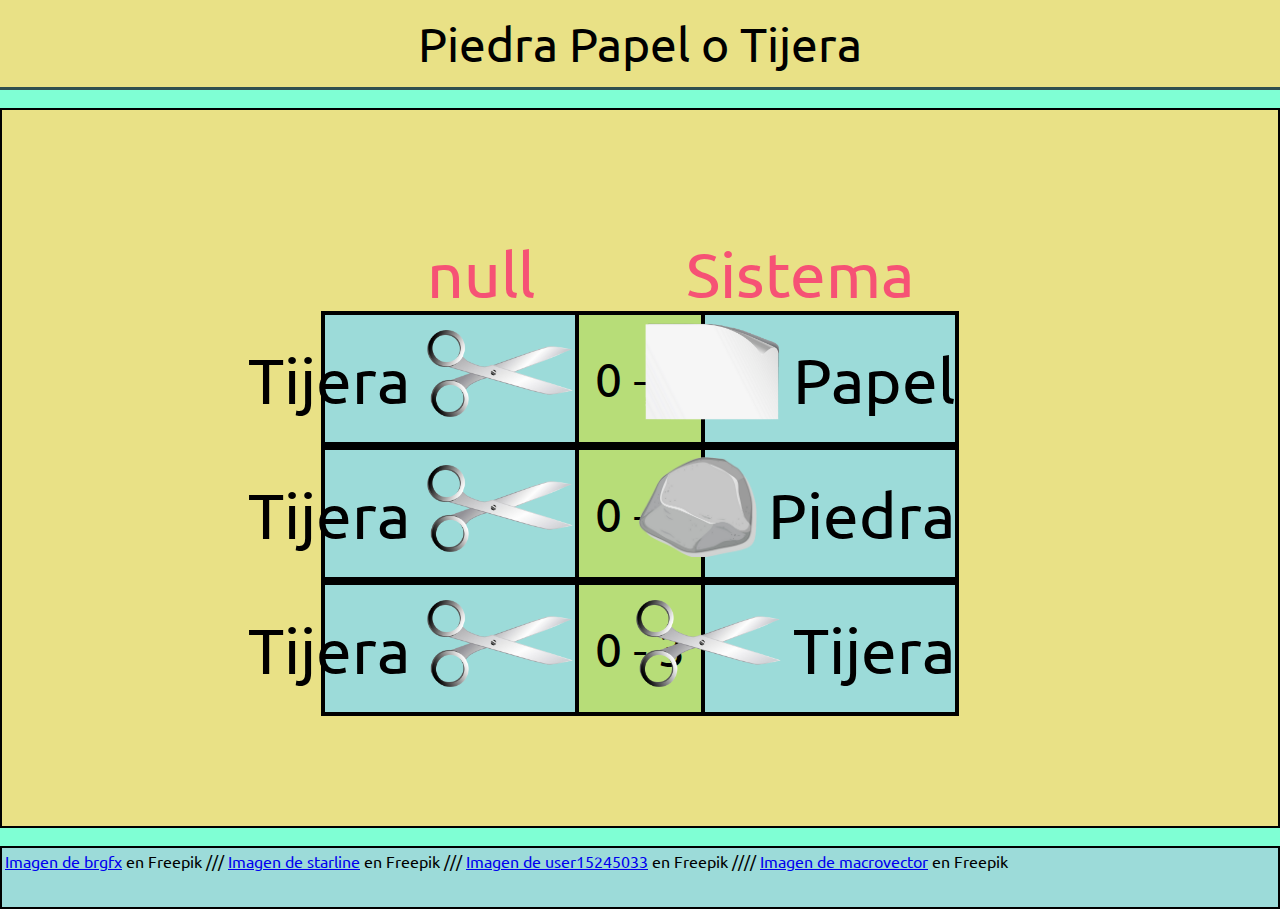
==== index2.html @ ad014d0b "primer versión del juego básico" ====
<!DOCTYPE html>
<html lang="en">
<head>
    <meta charset="UTF-8">
    <meta http-equiv="X-UA-Compatible" content="IE=edge">
    <meta name="viewport" content="width=device-width, initial-scale=1.0">
    <link rel="stylesheet" href="/css/estilo.css">
    <title>Piedra Papel o Tijera</title>
    <link rel="preconnect" href="https://fonts.googleapis.com">
    <link rel="preconnect" href="https://fonts.gstatic.com" crossorigin>
    <link href="https://fonts.googleapis.com/css2?family=Raleway:wght@100;200&family=Rubik:ital,wght@0,300;0,400;0,500;1,500&family=Ubuntu:wght@400;500&display=swap" rel="stylesheet"> 
    <!-- <link rel="stylesheet" href="/css/bootstrap.min.css"> -->

<!-- **************************
falta la vista previa
********************************** -->




</head>
<!-- <body class="cuerpo"> -->
    <body class="cuerpo">
    <header class=" cabeza">Piedra Papel o Tijera</header>
    <div class="espacio"></div>
    <div class="tablero">

            <script src="./js/PPT.js"></script>

            <script src="./js/PPT1.js"></script>

    
        
    </div>
    <div class="espacio"></div>
    <div class="footer">
        <a href="https://www.freepik.es/vector-gratis/conjunto-piedras-grises-aislado-sobre-blanco_16856094.htm#query=piedra&position=1&from_view=search&track=sph" target="_blank">Imagen de brgfx</a> en Freepik    ///
        <a href="https://www.freepik.es/vector-gratis/tijeras-aisladas_803487.htm#query=tijera&position=13&from_view=search&track=sph">Imagen de starline</a> en Freepik    ///
        <a href="https://www.freepik.es/vector-gratis/moviles_35499784.htm#page=3&query=papel&position=19&from_view=search&track=sph">Imagen de user15245033</a> en Freepik    //// <a href="https://www.freepik.es/vector-gratis/ilustracion-realista-proceso-juego-mano-piedra-papel-tijera-aislado_7499439.htm#query=piedra%20papel%20o%20tijera&position=5&from_view=search&track=ais">Imagen de macrovector</a> en Freepik
    </div>






    <!-- <br><br><br>
    <script src="/js/PPT.js"></script>
    <h2>el resultado</h2>
    <script src="/js/PPT2.js"></script> -->
</body>
</html>
---- css/estilo.css ----
*{
    scroll-behavior: smooth;
    padding: 0;
    margin: 0;
    box-sizing: border-box;
    font-family: 'Raleway', sans-serif;
    font-family: 'Rubik', sans-serif;
    font-family: 'Ubuntu', sans-serif;
}

.eleccion{
    font-size: 3rem;
    color: red;
    background-color: yellow;
    border: 3px black solid;
}

h1{
    color: green;
    font-size: 4rem;
    font-family: 'Gill Sans', 'Gill Sans MT', Calibri, 'Trebuchet MS', sans-serif;
    border: 3px green solid;
    padding: 5px;
    margin: 5px;
}

div{
    border: 2px black solid;
}

.cuerpo{
    background-color:  #b7dd78 	;
    height: 100vh;
    /* display: flex; */
    /* flex-direction: column;
    align-items: center; */
}
.cabeza{
    display: flex;
    align-items: center;
    justify-content: center;
    font-size: 3rem;
    color: black ;
    border-bottom: 3px solid darkslategrey;
    background-color:#e9e186;
    width: auto;
    height: 10vh;
}
.espacio{
    border: none;
    height: 2vh;
    background-color: aquamarine;
}
.tablero{
    display: flex;
    flex-direction: column;
    align-items: center;
    justify-content:center;
    height: 80vh;
    width: 100%;
    background-color: #e9e186;
}


.fila{
    width: 50%;
    height: 15vh;
    display: flex;
    flex-direction: row;
    align-items: center;
    justify-content: space-between;
}
.footer{
    position: sticky;
    top: 100vh;
    height: 7vh;
    background-color: 	#9cdbd9;
    margin: 0px;
    padding: 3px;
}
.filax{
    width: 50%;
    height: 10vh;
    display: flex;
    flex-direction: row;
    align-items: center;
    justify-content: space-between;
    border: none;
}
.casillax{
    display: flex;
    width: 50%;
    height: 100%;
    align-items: flex-end;
    justify-content: center;
    font-size: 4rem;
    color: #f65275;
    border: none;
}

.casilla1{
    display: flex;
    width: 40%;
    height: 100%;
    align-items: center;
    justify-content: flex-end;
    font-size: 4rem;
    color: black;
    flex-direction: row;
    background-color: #9cdbd9;
}
.casilla2{
    display: flex;
    width: 20%;
    height: 100%;
    justify-content: center;
    align-items: center;
    font-size: 3rem;
    color: black;
    flex-direction: row;
    background-color: #b7dd78;
}
.casilla3{
    display: flex;
    width: 40%;
    height: 100%;
    align-items: center;
    justify-content: flex-start;
    font-size: 4rem;
    color: black;
    background-color: #9cdbd9;
}

.espLat{
    margin-left: 5px;
    margin-right: 5px;
}
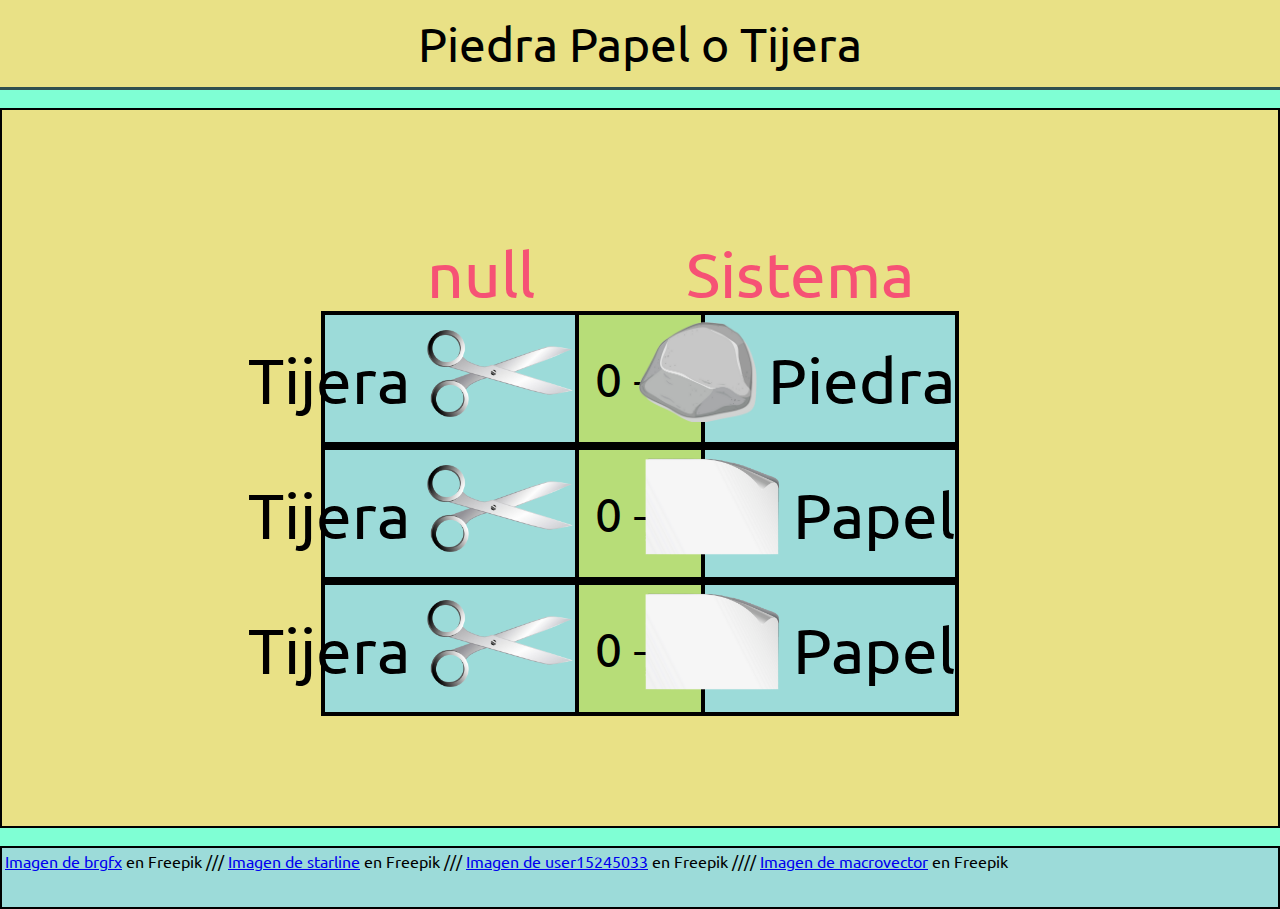
==== commit 0ae1987c: "algunas correcciones" ====
--- a/index2.html
+++ b/index2.html
@@ -4,7 +4,7 @@
     <meta charset="UTF-8">
     <meta http-equiv="X-UA-Compatible" content="IE=edge">
     <meta name="viewport" content="width=device-width, initial-scale=1.0">
-    <link rel="stylesheet" href="/css/estilo.css">
+    <link rel="stylesheet" href="../css/estilo.css">
     <title>Piedra Papel o Tijera</title>
     <link rel="preconnect" href="https://fonts.googleapis.com">
     <link rel="preconnect" href="https://fonts.gstatic.com" crossorigin>
@@ -25,9 +25,9 @@
     <div class="espacio"></div>
     <div class="tablero">
 
-            <script src="./js/PPT.js"></script>
+            <script src="../js/PPT.js"></script>
 
-            <script src="./js/PPT1.js"></script>
+            <script src="../js/PPT1.js"></script>
 
     
         
